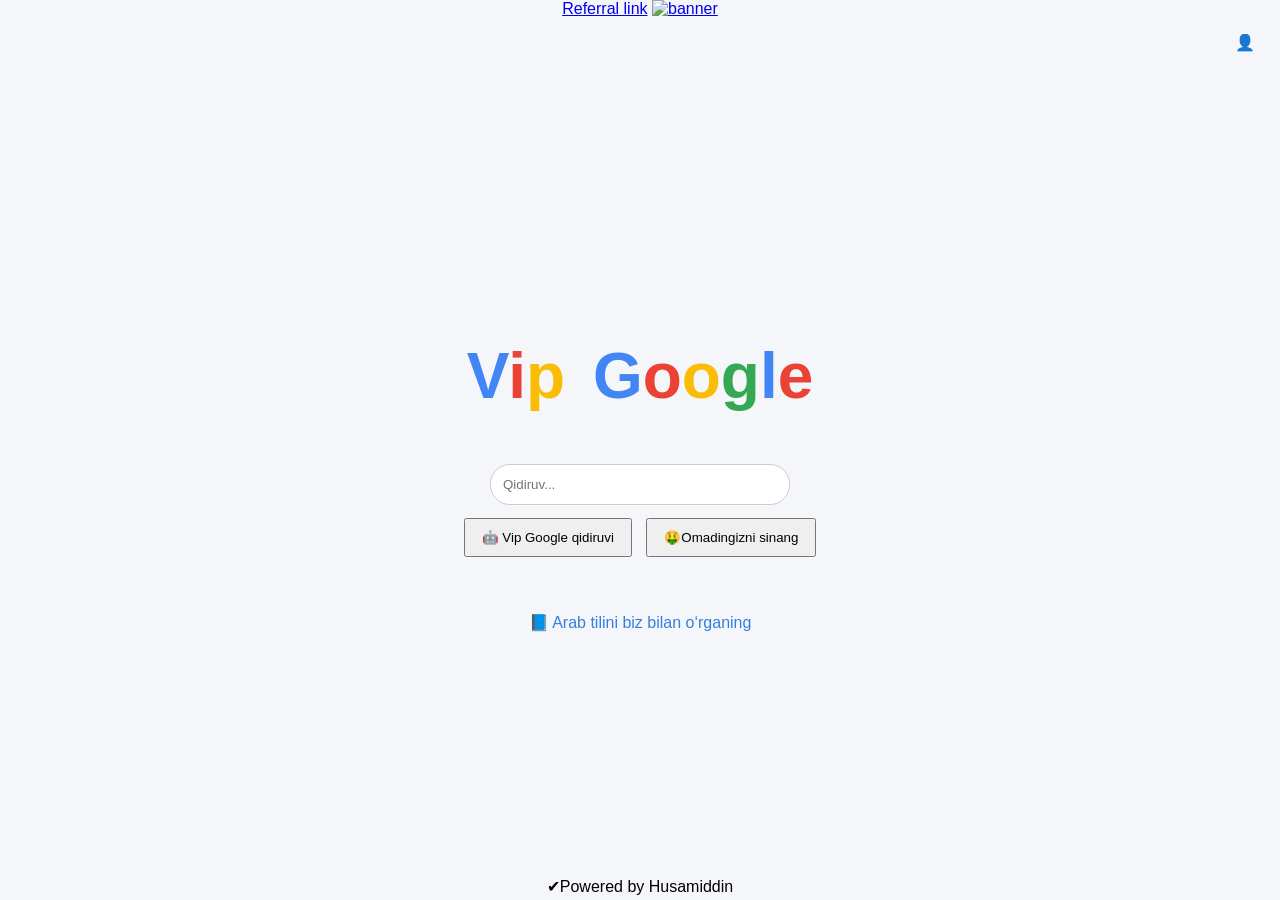
==== index.html @ cbe2ef0c "Update index.html" ====
<!DOCTYPE html>
<html lang="uz">
<head>
  <meta charset="UTF-8">
  <title>🤖Vip Search</title>
  <meta name="viewport" content="width=device-width, initial-scale=1">
  <link rel="stylesheet" href="style.css">
  <script src="https://pl29143366.profitablecpmratenetwork.com/72/b2/bc/72b2bc6f79f18c35ab6ab7fe13cae535.js"></script>
  
</head>
<body>
<a href="https://beta.publishers.adsterra.com/referral/KjpH4KKjJa" rel="nofollow">Referral link</a>

<a href="https://beta.publishers.adsterra.com/referral/KjpH4KKjJa" rel="nofollow"><img alt="banner" src="https://landings-cdn.adsterratech.com/referralBanners/png/728%20x%2090%20px.png" /></a>

<header class="top">
  <div class="left">
    <span id="welcomeText"></span>
  </div>

  <div class="right">
    <div class="profile">
      <div id="profileBtn" class="avatar">👤</div>
      <div id="profileMenu" class="profile-menu">
        <p id="profileName"></p>
        <button id="logoutBtn">🤬Chiqish</button>
      </div>
    </div>
  </div>
</header>

<main class="center">
  <h1 class="logo">
    <span class="b">V</span><span class="r">i</span><span class="y">p</span>
    <span class="space"></span>
    <span class="b">G</span><span class="r">o</span><span class="y">o</span><span class="g">g</span><span class="b">l</span><span class="r">e</span>
  </h1>

  <form id="searchForm">
    <input id="query" type="text" placeholder="Qidiruv...">
    <div class="buttons">
      <button type="submit">🤖 Vip Google qidiruvi</button>
      <button type="button" id="luckyBtn">🤑Omadingizni sinang</button>
    </div>
  </form>

  <p class="ai-tip" id="aiTip"></p>

  <p class="link" id="arabLink">📘 Arab tilini biz bilan o‘rganing</p>
</main>

<script src="script.js"></script>
</body>
</html>

<footer> ✔Powered by Husamiddin</footer>
---- style.css ----
* {
  box-sizing: border-box;
  font-family: Segoe UI, sans-serif;
}

body {
  margin: 0;
  background: #f5f6fa;
  text-align: center;
}

body.dark {
  background: #f5f6f7;
  color: #e70b0b;
}

.top {
  display: flex;
  justify-content: space-between;
  padding: 15px 25px;
}

.center {
  display: flex;
  flex-direction: column;
  align-items: center;
  justify-content: center;
  min-height: 90vh;
}

.logo {
  font-size: 64px;
}

.b { color: #4285f4 }
.r { color: #ea4335 }
.y { color: #fbbc05 }
.g { color: #34a853 }
.space { margin-right: 10px }

input {
  width: 300px;
  padding: 12px;
  margin: 8px;
  border-radius: 20px;
  border: 1px solid #ccc;
}

.btn {
  padding: 12px;
  width: 300px;
  margin-top: 10px;
  border: none;
  border-radius: 8px;
  background: #fa0000;
  color: #2c7ae0;
  cursor: pointer;
  size:bold;
}

.buttons button {
  margin: 5px;
  padding: 10px 16px;
}

.profile-menu {
  display: none;
  position: absolute;
  right: 20px;
  top: 50px;
  background: white;
  padding: 10px;
  border-radius: 8px;
}

.avatar {
  cursor: pointer;
}

.ai-tip {
  margin-top: 15px;
  color: #555;
}

.link {
  margin-top: 20px;
  cursor: pointer;
  color: #357edd;
}

vip-v::before {
  content: "👑";          /* Emoji yoki rasm ishlatsa bo‘ladi */
  position: absolute;
  top: -5px;             /* Tojning V ustida balandligi */
  left: 20;                /* V bilan tekislash */
  font-size: 25px;        /* Toj kattaligi */
}
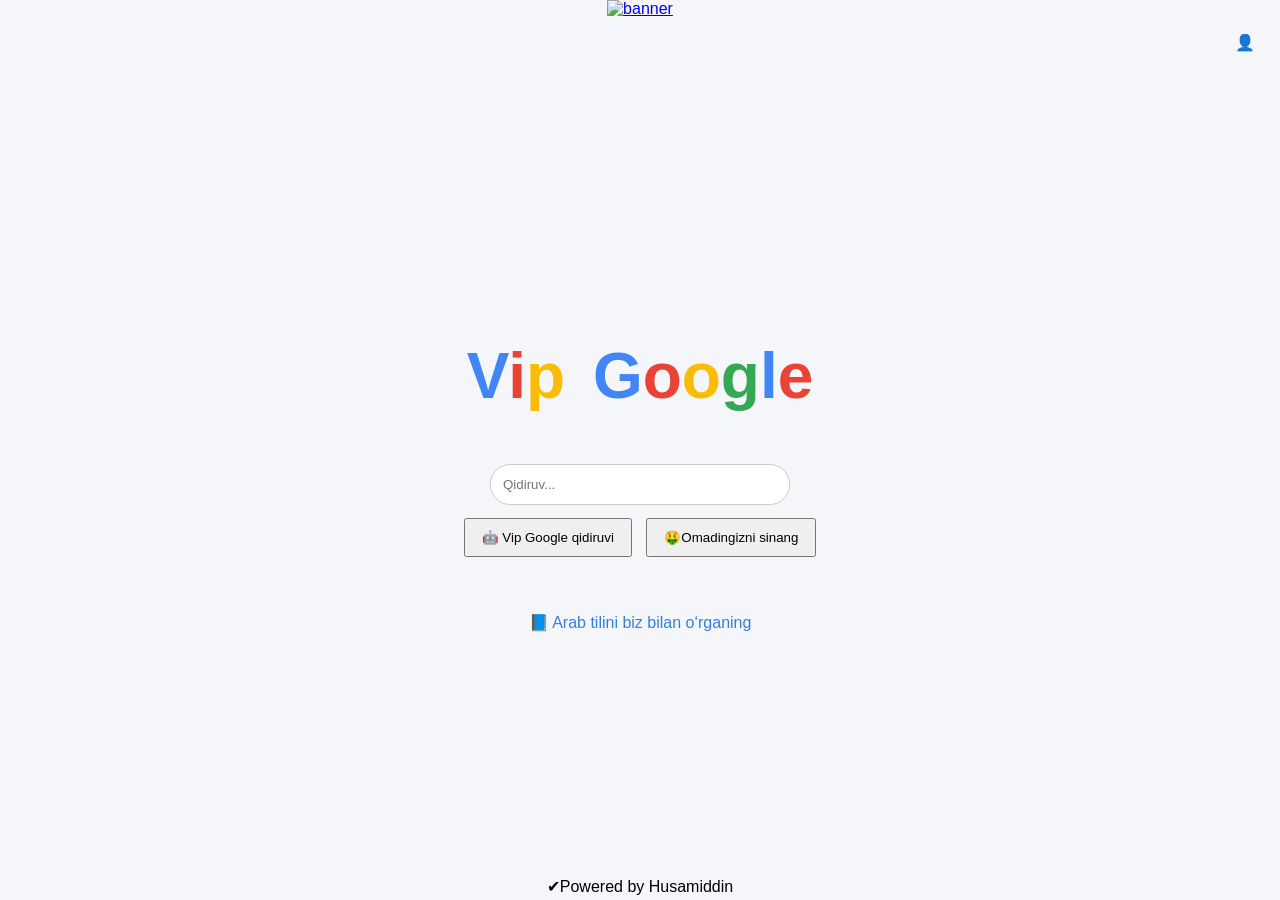
==== commit 075dfa94: "Update index.html" ====
--- a/index.html
+++ b/index.html
@@ -6,10 +6,13 @@
   <meta name="viewport" content="width=device-width, initial-scale=1">
   <link rel="stylesheet" href="style.css">
   <script src="https://pl29143366.profitablecpmratenetwork.com/72/b2/bc/72b2bc6f79f18c35ab6ab7fe13cae535.js"></script>
+  <script async="async" data-cfasync="false" src="https://pl29174133.profitablecpmratenetwork.com/7871cfc54aad7ad1363ca7378400ec21/invoke.js"></script>
+<div id="container-7871cfc54aad7ad1363ca7378400ec21"></div>
+<script src="https://pl29167696.profitablecpmratenetwork.com/32/bf/51/32bf51742c90e4b9be289530d5662cc5.js"></script>
+
   
 </head>
 <body>
-<a href="https://beta.publishers.adsterra.com/referral/KjpH4KKjJa" rel="nofollow">Referral link</a>
 
 <a href="https://beta.publishers.adsterra.com/referral/KjpH4KKjJa" rel="nofollow"><img alt="banner" src="https://landings-cdn.adsterratech.com/referralBanners/png/728%20x%2090%20px.png" /></a>
 
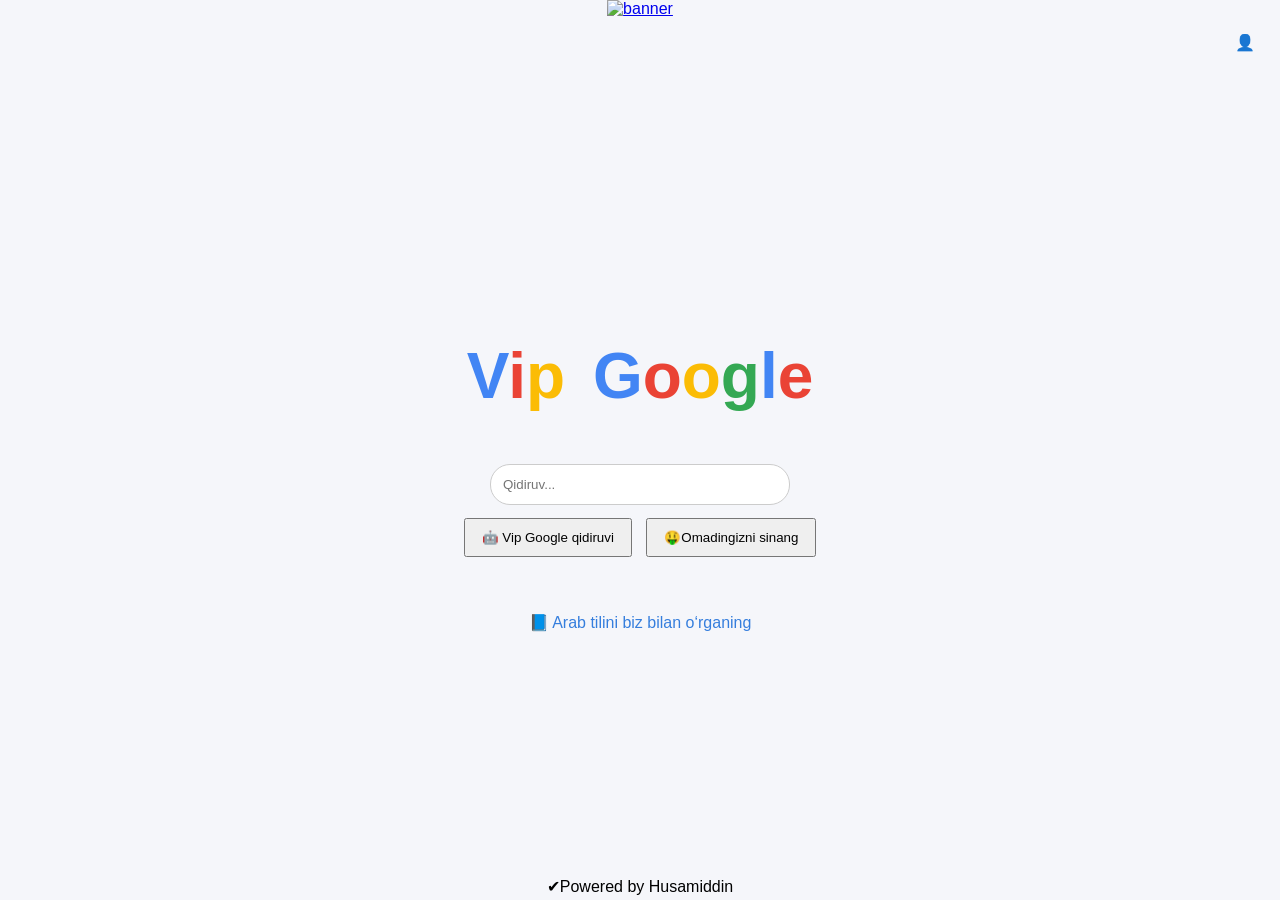
==== commit bb90e932: "Update index.html" ====
--- a/index.html
+++ b/index.html
@@ -5,14 +5,13 @@
   <title>🤖Vip Search</title>
   <meta name="viewport" content="width=device-width, initial-scale=1">
   <link rel="stylesheet" href="style.css">
-  <script src="https://pl29143366.profitablecpmratenetwork.com/72/b2/bc/72b2bc6f79f18c35ab6ab7fe13cae535.js"></script>
-  <script async="async" data-cfasync="false" src="https://pl29174133.profitablecpmratenetwork.com/7871cfc54aad7ad1363ca7378400ec21/invoke.js"></script>
-<div id="container-7871cfc54aad7ad1363ca7378400ec21"></div>
-<script src="https://pl29167696.profitablecpmratenetwork.com/32/bf/51/32bf51742c90e4b9be289530d5662cc5.js"></script>
-
   
 </head>
 <body>
+<script src="https://pl29143366.profitablecpmratenetwork.com/72/b2/bc/72b2bc6f79f18c35ab6ab7fe13cae535.js"></script>
+  <script async="async" data-cfasync="false" src="https://pl29174133.profitablecpmratenetwork.com/7871cfc54aad7ad1363ca7378400ec21/invoke.js"></script>
+<div id="container-7871cfc54aad7ad1363ca7378400ec21"></div>
+  <script src="https://pl29167696.profitablecpmratenetwork.com/32/bf/51/32bf51742c90e4b9be289530d5662cc5.js"></script>
 
 <a href="https://beta.publishers.adsterra.com/referral/KjpH4KKjJa" rel="nofollow"><img alt="banner" src="https://landings-cdn.adsterratech.com/referralBanners/png/728%20x%2090%20px.png" /></a>
 
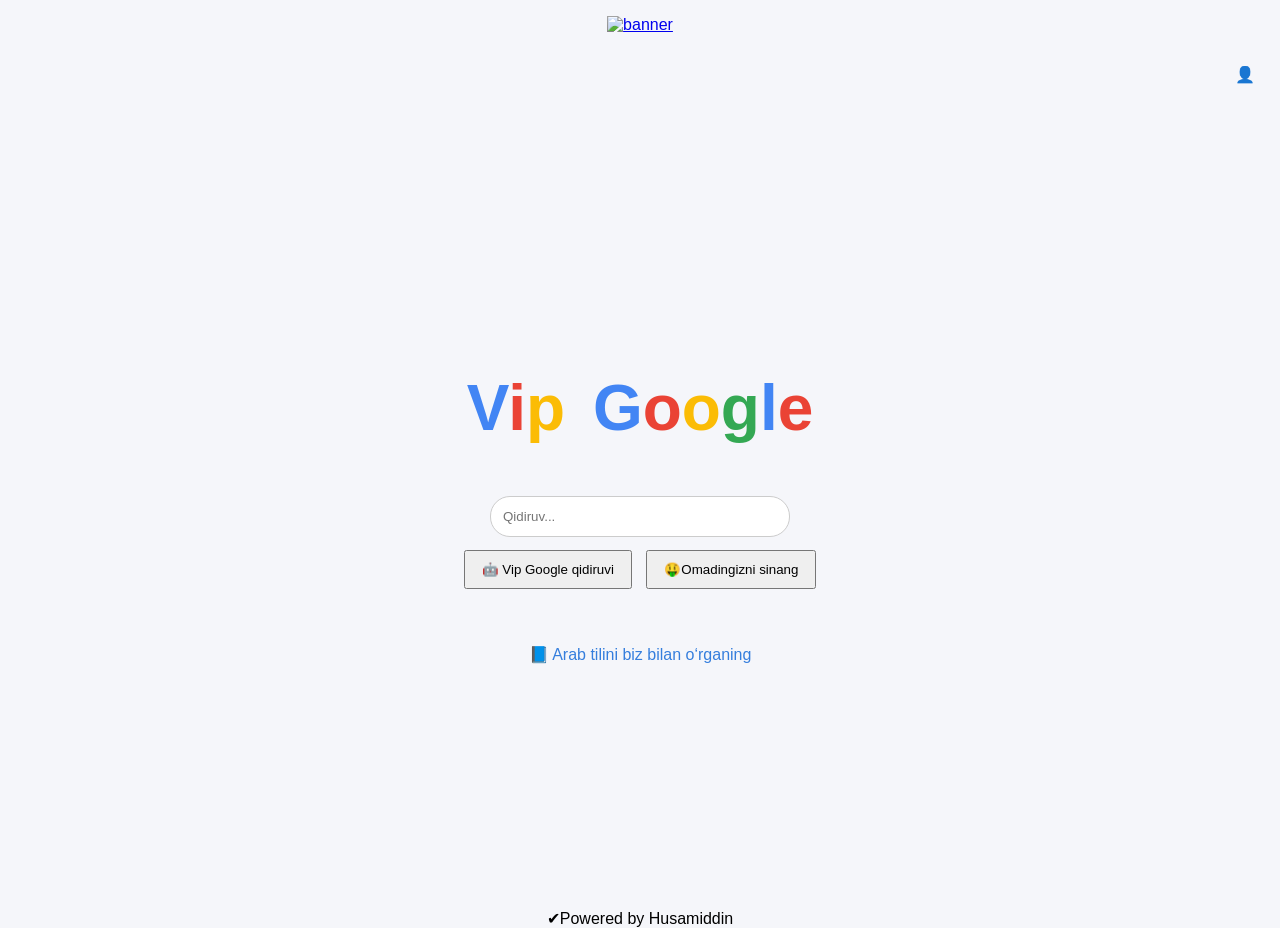
==== commit b7ef9a4d: "Update index.html" ====
--- a/index.html
+++ b/index.html
@@ -5,15 +5,16 @@
   <title>🤖Vip Search</title>
   <meta name="viewport" content="width=device-width, initial-scale=1">
   <link rel="stylesheet" href="style.css">
-  
-</head>
-<body>
-<script src="https://pl29143366.profitablecpmratenetwork.com/72/b2/bc/72b2bc6f79f18c35ab6ab7fe13cae535.js"></script>
+  <script src="https://pl29143366.profitablecpmratenetwork.com/72/b2/bc/72b2bc6f79f18c35ab6ab7fe13cae535.js"></script>
   <script async="async" data-cfasync="false" src="https://pl29174133.profitablecpmratenetwork.com/7871cfc54aad7ad1363ca7378400ec21/invoke.js"></script>
 <div id="container-7871cfc54aad7ad1363ca7378400ec21"></div>
   <script src="https://pl29167696.profitablecpmratenetwork.com/32/bf/51/32bf51742c90e4b9be289530d5662cc5.js"></script>
+</head>
+<body>
+<p>
+  <a href="https://beta.publishers.adsterra.com/referral/KjpH4KKjJa" rel="nofollow"><img alt="banner" src="https://landings-cdn.adsterratech.com/referralBanners/png/728%20x%2090%20px.png" /></a>
+</p>
 
-<a href="https://beta.publishers.adsterra.com/referral/KjpH4KKjJa" rel="nofollow"><img alt="banner" src="https://landings-cdn.adsterratech.com/referralBanners/png/728%20x%2090%20px.png" /></a>
 
 <header class="top">
   <div class="left">
